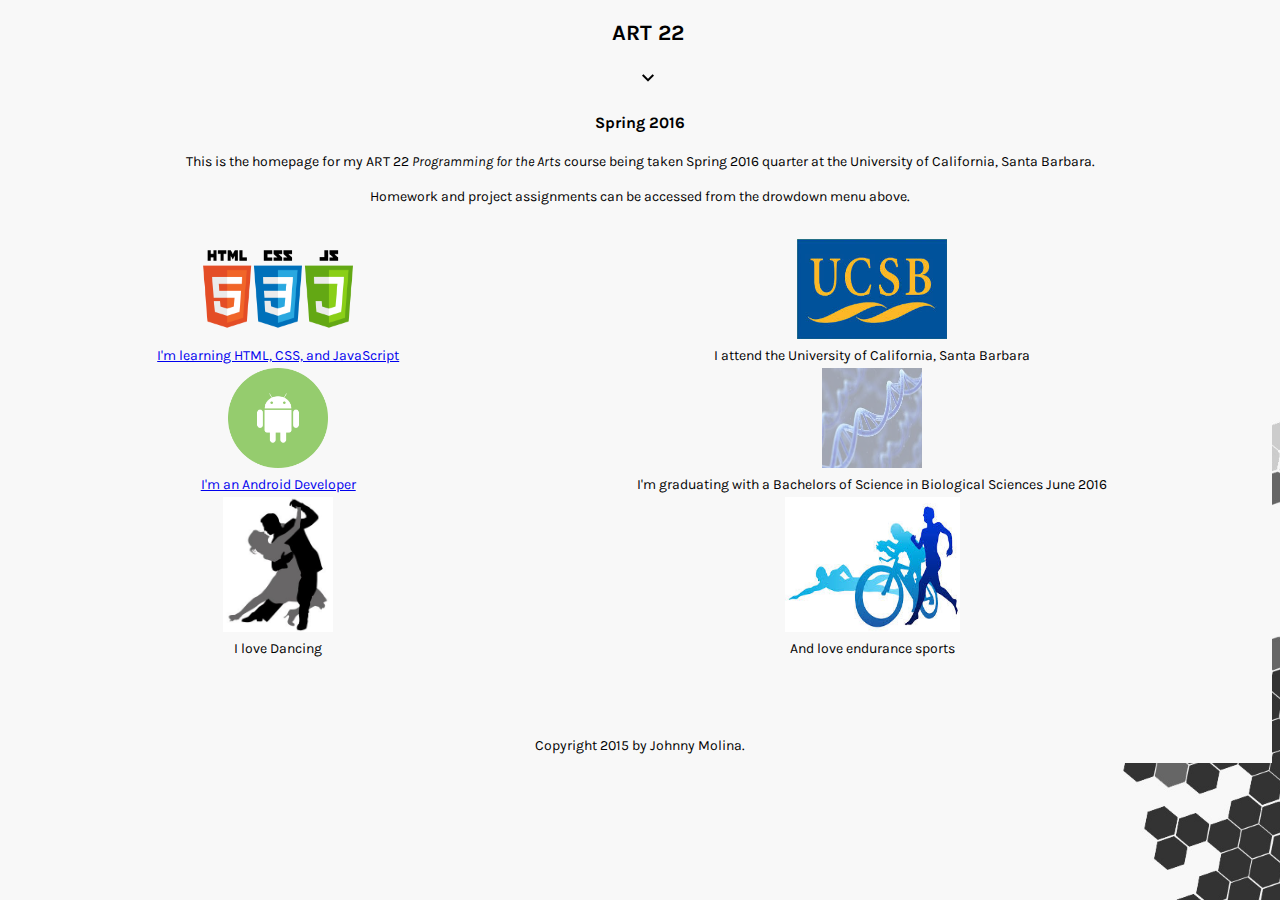
==== index.html @ a095df7f "Initial commit" ====
<!DOCTYPE html>  <!-- this declares the document we are writing is HTML -->
<html lang="en"> <!-- this is the start of the actual HTML -->
<head> <!-- header stuff: page title, styles, scripts-->
<title> Home </title>
 <link rel="stylesheet" type="text/css" href="main.css"> <!-- this imports our css file  -->
</head>
<body>

<div class="container">
    <header>
    <div class="header"><h1 class="header">ART 22</h1>
        <div class = "dropdown">
            <button class = "myButton"><img src="res/ic_keyboard_arrow_down_black_24dp_2x.png" width="24" height="24"></button>
            <div class = "dropdown-content">
                <a href = "index.html"> Home </a>
                <a href = "about.html"> About </a>
                <a href = "homework1.html"> HW-1 </a>
                <a href = "finalproject.html"> Final </a>
            </div>
        </div>
        </div>
    </header>
    <div class="content">
        <h2>Spring 2016</h2>
        <p>This is the homepage for my ART 22 <i>Programming for the Arts</i> course being taken Spring 2016 quarter at the University of California, Santa Barbara.</p>
        <p>Homework and project assignments can be accessed from the drowdown menu above.</p>

        <table style="width:100%; margin:30px;">
            <tr>
                <td class="cell"><a href="homework1.html"><img src="res/HTML5_CSS_JavaScript.png" width="150" height="100"><br>I'm learning HTML, CSS, and JavaScript</a></td>
                <td class="cell"><img src="res/ucsb.jpg" width="150" height="100"><br>I attend the University of California, Santa Barbara</td>
            </tr>
            <tr>
                <td class="cell"><a href="http://www.github.com/johnnyjem"> <img src="res/android-icon.png" width="100" height="100"><br>I'm an Android Developer</a></td>
                <td class="cell"><img src="res/dnastrand.jpg" width="100" height="100" style=" opacity: 0.4;
    filter: alpha(opacity=40);"><br>I'm graduating with a Bachelors of Science in Biological Sciences June 2016</td>
            </tr>
            <tr>
                <td class="cell"><img src="res/ballroom-dancing2.jpg" width="110" height="135"><br>I love Dancing</td>
                <td class="cell"><img src="res/triathlon.jpg" width="175" height="135"><br>And love endurance sports</td>
            </tr>
        </table>
    </div>
    <div class="footer">Copyright 2015 by Johnny Molina.</div>
</div>
</body>
</html>
---- main.css ----
/*
Some examples are derived from http://www.w3schools.com/cssref/tryit.asp?filename=trycss_float6
while others are derived from http://joowh.com/
*/

@import url(https://fonts.googleapis.com/css?family=Karla:400,400italic,700,700italic);
/* these properties will apply to the body of the page */
html{
    min-height:100%;/* make it as tall as the viewport */
    position:relative;
    background-image:url("res/background.jpg");
    background-size: cover;
}

body{
    background-color: #F8F8F8;
    height:100%;
    font-size: 14px;
    line-height: 1.5;
    font-family: 'Karla', san-serif;
 }

h1 { font-size: 22px;  line-height: 165%;}
h2 { font-size: 16px;  line-height: 165%;}
h3 { font-size: 14px;  line-height: 150%;}

h1.header { padding:0;  margin:0;}

div.header{
    /*clear: both;  !*No floating elements allowed on the left or the right side of a specified  element*!*/
    background: #F8F8F8;
    margin-top: 0px;
    position: fixed; /*Keep container visible even as page scrolls*/
    width: 100%;
    top: 0px;
    padding-top: 15px;
    font-family: 'Karla', san-serif;
    text-align: center;
}

div.content {
    padding:0.5em;
    margin: 30px;
    background: #F8F8F8;
    clear:left;
    text-align: center;
    line-height:150%;
    margin-top: 90px;
}

div.footer {
    padding:0.5em;
    background: #F8F8F8;
    clear:left;
    text-align: center;
}

div.left{
    float:left;
    width:160px;
    margin:0;
    padding:1em;
}

div.right{
    float:right;
    width:160px;
    margin:0;
    padding:1em;
}


#lightTheme {
    width: 640px;
    position: relative;
    margin: auto;
}

#darkTheme {
    width: 100%;
    height: 100%;
    position: relative;
    margin: auto;
    color: white;
}


ul {
    padding:0.5em;
    clear:left;
    text-align: center;
    list-style-type: none;
    margin: 0;
    padding: 0;
    overflow: hidden;
}

li {
    float: none;
    display:inline-block;

    margin-left: 15px;       /* This is when the drop down box appears */

    position: relative;
}

.show {display:block;}

button.myButton
{
    background-color:#F8F8F8;
    color: black;
    padding: 15px;
    font-size: 15px;
    border: none;
    cursor: pointer;
}

div.dropdown
{
    display:inline-block;
}

div.dropdown-content
{
    display: none;
}

div.dropdown:hover div.dropdown-content
{

    display: block;
}

div.dropdown-content a
{
    color: black;
    text-decoration: none;
    padding: 15px;
    display: block;
}

div.dropdown-content a:hover
{
    background-color: #f1f1f1;
}

td.cell
{
    padding:0.5em;
    text-align: center;
    list-style-type: none;
    margin: 0;
    padding: 0;
}
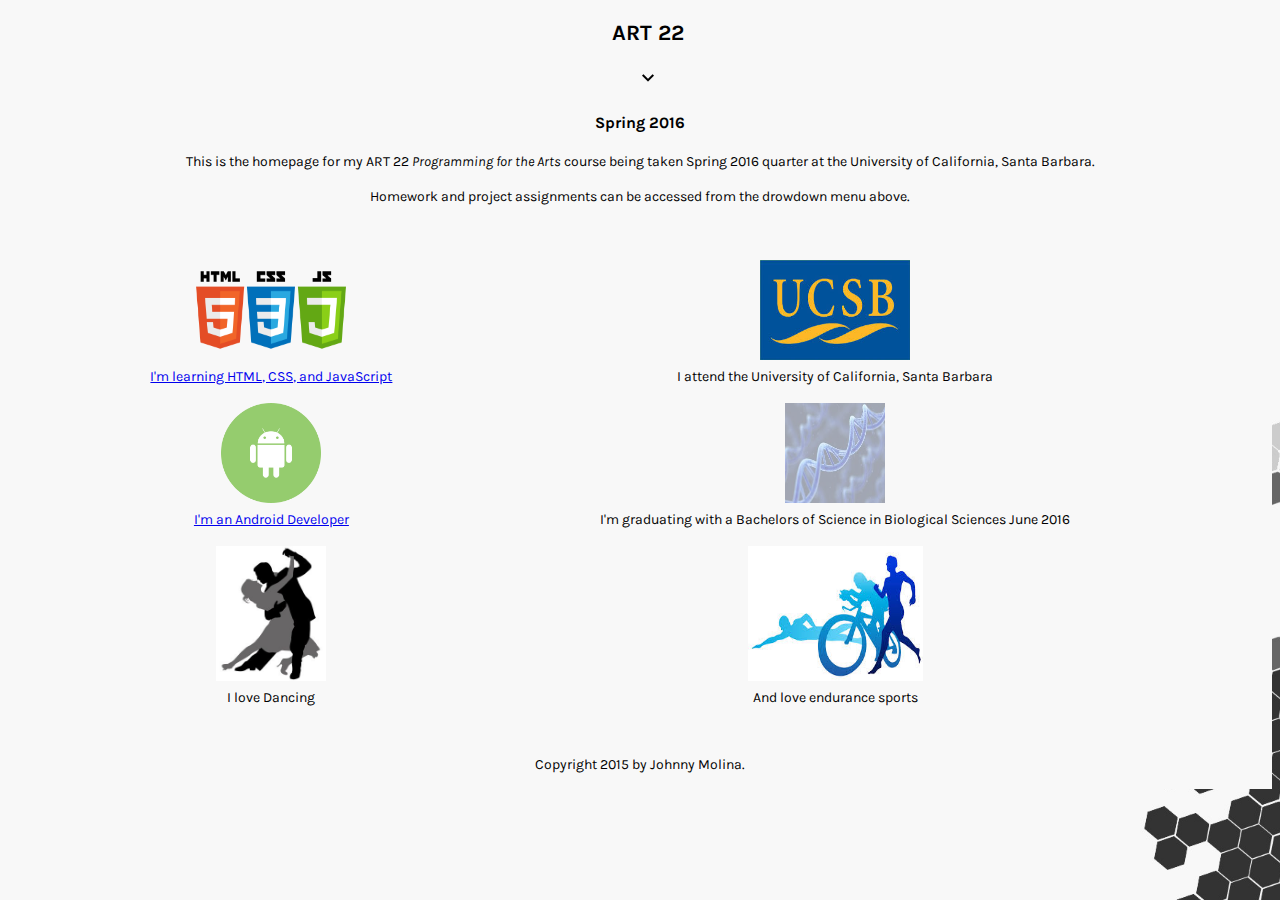
==== commit 987d7b4c: "For Homework assignment 4" ====
--- a/index.html
+++ b/index.html
@@ -1,12 +1,13 @@
 <!DOCTYPE html>  <!-- this declares the document we are writing is HTML -->
 <html lang="en"> <!-- this is the start of the actual HTML -->
+
 <head> <!-- header stuff: page title, styles, scripts-->
 <title> Home </title>
  <link rel="stylesheet" type="text/css" href="main.css"> <!-- this imports our css file  -->
 </head>
+
 <body>
 
-<div class="container">
     <header>
     <div class="header"><h1 class="header">ART 22</h1>
         <div class = "dropdown">
@@ -14,18 +15,20 @@
             <div class = "dropdown-content">
                 <a href = "index.html"> Home </a>
                 <a href = "about.html"> About </a>
-                <a href = "homework1.html"> HW-1 </a>
+                <a href = "projects.html"> Projects </a>
                 <a href = "finalproject.html"> Final </a>
             </div>
         </div>
         </div>
     </header>
+
+
     <div class="content">
         <h2>Spring 2016</h2>
         <p>This is the homepage for my ART 22 <i>Programming for the Arts</i> course being taken Spring 2016 quarter at the University of California, Santa Barbara.</p>
         <p>Homework and project assignments can be accessed from the drowdown menu above.</p>
 
-        <table style="width:100%; margin:30px;">
+        <table style="width:100%; padding:30px;">
             <tr>
                 <td class="cell"><a href="homework1.html"><img src="res/HTML5_CSS_JavaScript.png" width="150" height="100"><br>I'm learning HTML, CSS, and JavaScript</a></td>
                 <td class="cell"><img src="res/ucsb.jpg" width="150" height="100"><br>I attend the University of California, Santa Barbara</td>
@@ -40,8 +43,10 @@
                 <td class="cell"><img src="res/triathlon.jpg" width="175" height="135"><br>And love endurance sports</td>
             </tr>
         </table>
-    </div>
+
     <div class="footer">Copyright 2015 by Johnny Molina.</div>
 </div>
+
 </body>
+
 </html>
--- a/main.css
+++ b/main.css
@@ -151,5 +151,40 @@
     text-align: center;
     list-style-type: none;
     margin: 0;
-    padding: 0;
+}
+
+
+#projectContainer {
+    border: 2px solid black;
+    cursor: pointer;
+    display: table;
+    margin: 0 auto;
+    text-align: center;
+    width: 30px;
+    height: 130px;
+    position: relative;
+    overflow: hidden
+}
+
+#img1
+{
+display: block;
+position: absolute;
+}
+
+#img2
+{
+    display: block;
+    position: absolute;
+}
+
+#img3
+{
+    display: block;
+    position: absolute;
+}
+#img4
+{
+    display: block;
+    position: absolute;
 }